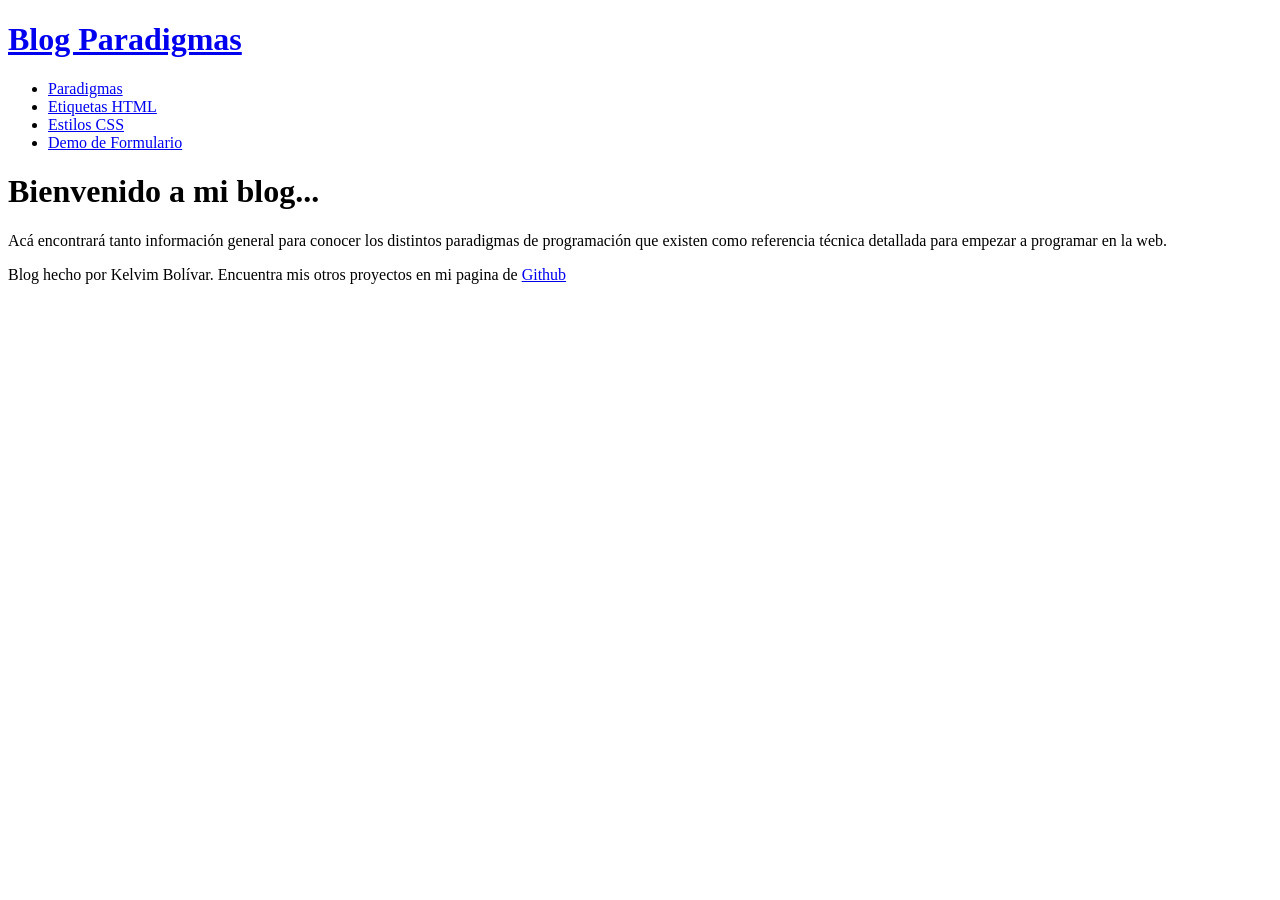
==== index.html @ 63c3ee01 "Set up basic structure" ====
<!DOCTYPE html>
<html lang="en">
  <head>
    <meta charset="UTF-8" />
    <meta name="viewport" content="width=device-width, initial-scale=1.0" />
    <link rel="stylesheet" href="./estilos/index.css" />
    <title>Inicio - Blog Paradigmas</title>
  </head>
  <body>
    <header>
      <h1><a href="./index.html">Blog Paradigmas</a></h1>
      <ul>
        <li><a href="./articulos/paradigmas.html">Paradigmas</a></li>
        <li><a href="./articulos/etiquetas.html">Etiquetas HTML</a></li>
        <li><a href="./articulos/estilos.html">Estilos CSS</a></li>
        <li><a href="./articulos/formulario.html">Demo de Formulario</a></li>
      </ul>
    </header>
    <main>
      <h1>Bienvenido a mi blog...</h1>
      <p>
        Acá encontrará tanto información general para conocer los distintos
        paradigmas de programación que existen como referencia técnica detallada
        para empezar a programar en la web.
      </p>
    </main>
    <footer>
      <p>
        Blog hecho por Kelvim Bolívar. Encuentra mis otros proyectos en mi
        pagina de <a href="https://github.com/rip-the-slit/">Github</a>
      </p>
    </footer>
  </body>
</html>
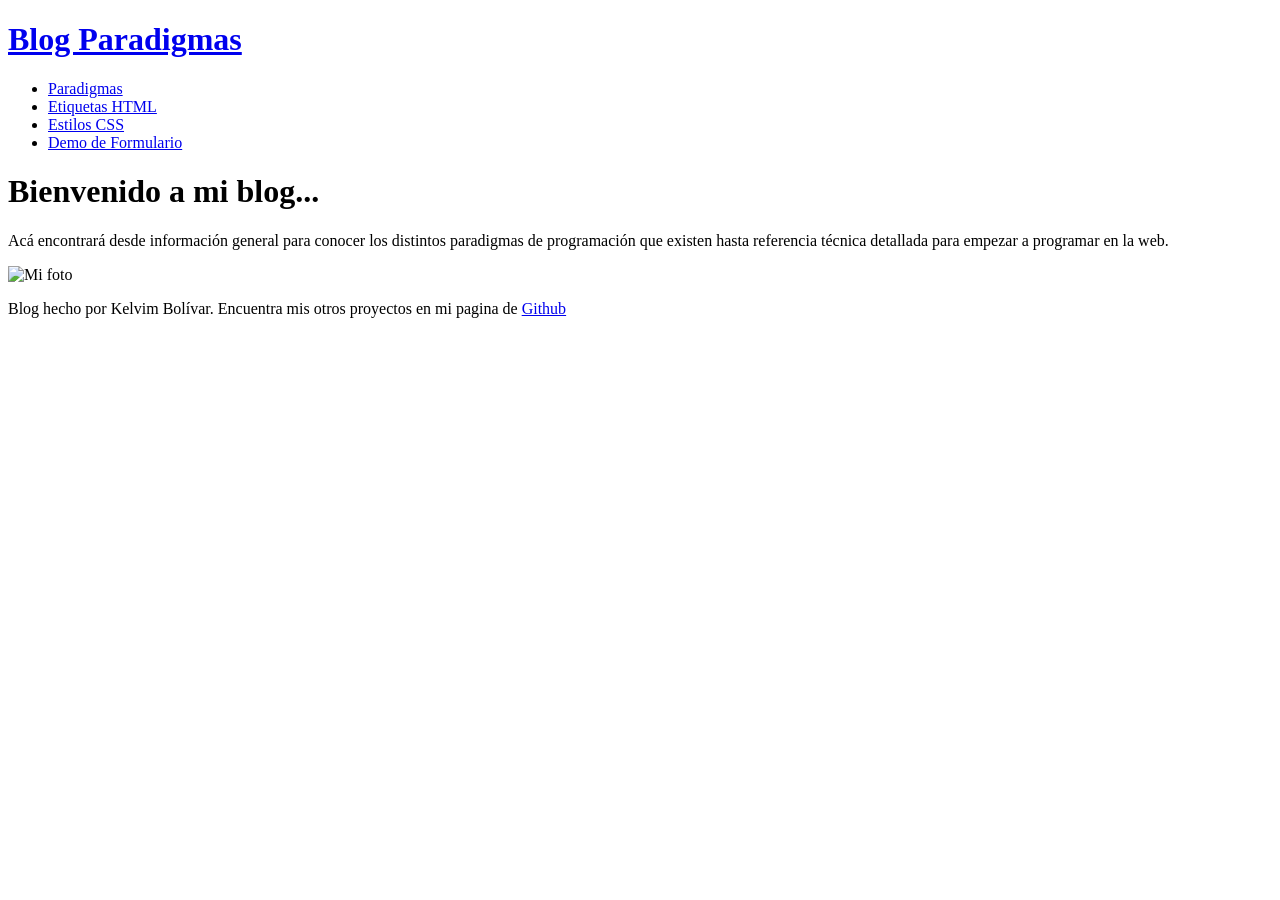
==== commit 55cf9023: "Agregar contenidos" ====
--- a/index.html
+++ b/index.html
@@ -19,16 +19,19 @@
     <main>
       <h1>Bienvenido a mi blog...</h1>
       <p>
-        Acá encontrará tanto información general para conocer los distintos
-        paradigmas de programación que existen como referencia técnica detallada
+        Acá encontrará desde información general para conocer los distintos
+        paradigmas de programación que existen hasta referencia técnica detallada
         para empezar a programar en la web.
       </p>
     </main>
     <footer>
-      <p>
-        Blog hecho por Kelvim Bolívar. Encuentra mis otros proyectos en mi
-        pagina de <a href="https://github.com/rip-the-slit/">Github</a>
-      </p>
+      <div>
+        <img src="https://avatars.githubusercontent.com/u/171191896?v=4" alt="Mi foto">
+        <p>
+          Blog hecho por Kelvim Bolívar. Encuentra mis otros proyectos en mi
+          pagina de <a href="https://github.com/rip-the-slit/">Github</a>
+        </p>
+      </div>
     </footer>
   </body>
 </html>
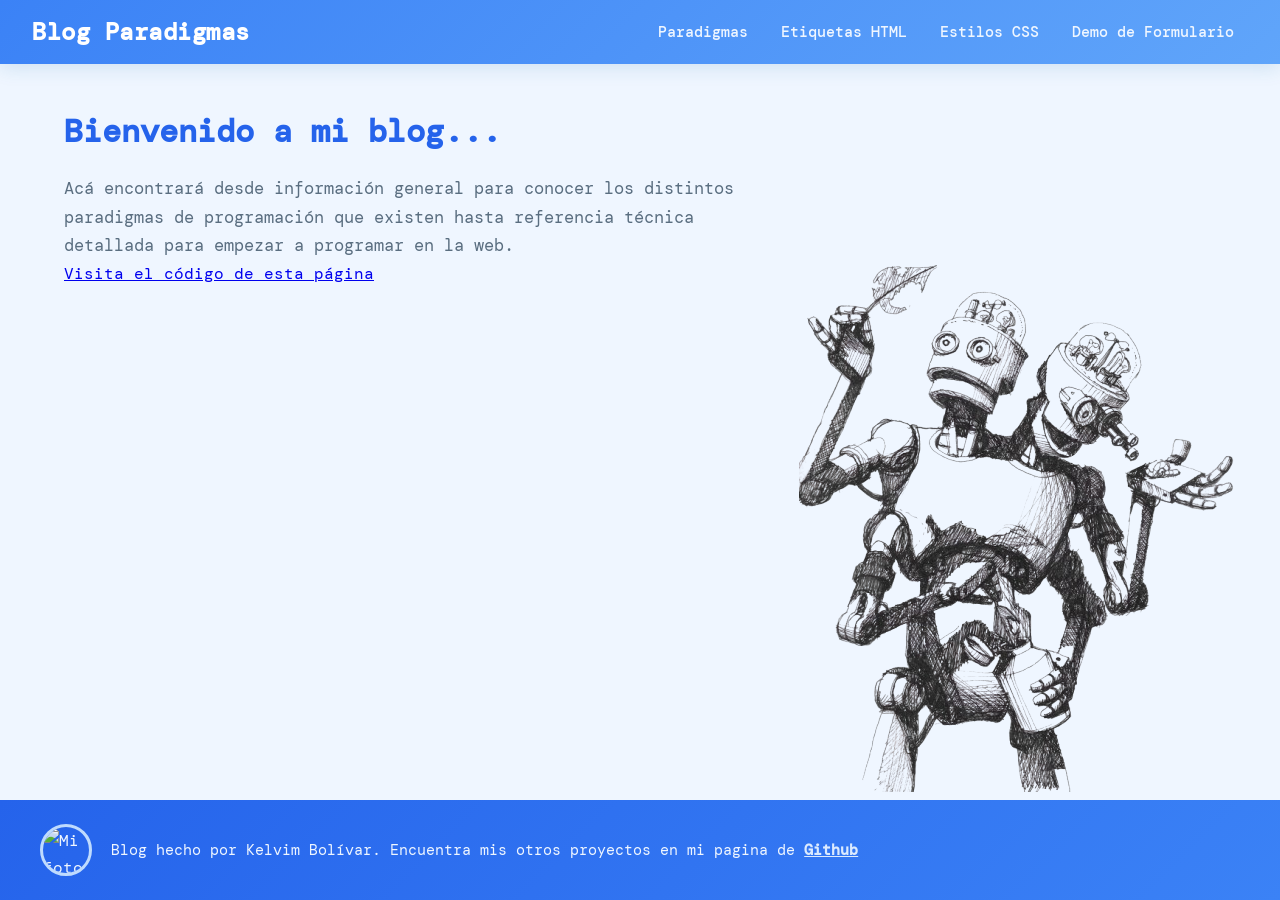
==== commit d9e816b3: "Agregar estilos" ====
--- a/index.html
+++ b/index.html
@@ -4,6 +4,12 @@
     <meta charset="UTF-8" />
     <meta name="viewport" content="width=device-width, initial-scale=1.0" />
     <link rel="stylesheet" href="./estilos/index.css" />
+    <link rel="preconnect" href="https://fonts.googleapis.com" />
+    <link rel="preconnect" href="https://fonts.gstatic.com" crossorigin />
+    <link
+      href="https://fonts.googleapis.com/css2?family=DM+Mono:ital,wght@0,300;0,400;0,500;1,300;1,400;1,500&display=swap"
+      rel="stylesheet"
+    />
     <title>Inicio - Blog Paradigmas</title>
   </head>
   <body>
@@ -20,13 +26,18 @@
       <h1>Bienvenido a mi blog...</h1>
       <p>
         Acá encontrará desde información general para conocer los distintos
-        paradigmas de programación que existen hasta referencia técnica detallada
-        para empezar a programar en la web.
+        paradigmas de programación que existen hasta referencia técnica
+        detallada para empezar a programar en la web.
       </p>
+      <a href="https://github.com/rip-the-slit/blog-paradigmas">Visita el código de esta página</a>
+      <img id="imagen-inicio" src="./multimedia/imagen_inicio.png" alt="">
     </main>
     <footer>
       <div>
-        <img src="https://avatars.githubusercontent.com/u/171191896?v=4" alt="Mi foto">
+        <img
+          src="https://avatars.githubusercontent.com/u/171191896?v=4"
+          alt="Mi foto"
+        />
         <p>
           Blog hecho por Kelvim Bolívar. Encuentra mis otros proyectos en mi
           pagina de <a href="https://github.com/rip-the-slit/">Github</a>
--- a/estilos/index.css
+++ b/estilos/index.css
@@ -0,0 +1,451 @@
+*,
+*::before,
+*::after {
+  box-sizing: border-box;
+  margin: 0;
+  padding: 0;
+  font-family: "DM Mono", monospace;
+}
+
+:root {
+  --blue-lightest: #eff6ff;
+  --blue-light: #dbeafe;
+  --blue-mid: #bfdbfe;
+  --blue-main: #60a5fa;
+  --blue-dark: #3b82f6;
+  --blue-darker: #2563eb;
+  --text-main: #1e40af;
+  --text-muted: #5a6e80;
+  --white: #ffffff;
+  --shadow-sm: 0 2px 8px rgba(30, 111, 168, 0.1);
+  --shadow-md: 0 4px 18px rgba(30, 111, 168, 0.15);
+  --radius: 10px;
+  --font: "Segoe UI", system-ui, -apple-system, sans-serif;
+}
+
+html {
+  scroll-behavior: smooth;
+}
+
+body {
+  font-family: var(--font);
+  background-color: var(--blue-lightest);
+  color: var(--text-main);
+  line-height: 1.7;
+  min-height: 100vh;
+  display: flex;
+  flex-direction: column;
+}
+
+::-webkit-scrollbar {
+    width: 6px;
+  }
+::-webkit-scrollbar-track {
+    background: var(--blue-light);
+  }
+::-webkit-scrollbar-thumb {
+    background: var(--blue-main);
+    border-radius: 4px;
+  }
+
+a[download] {
+  color: var(--blue-main);
+}
+
+a[download]::after {
+  content: "";
+  margin-left: 0.5rem;
+  display: inline-block;
+  width: 15px;
+  height: 12px;
+  background-image: url("https://files.softicons.com/download/toolbar-icons/mono-general-icons-by-custom-icon-design/png/256x256/save.png");
+  background-size: contain;
+  background-repeat: no-repeat;
+}
+
+#imagen-inicio {
+  position: absolute;
+  right: 0;
+  bottom: -2rem;
+}
+
+header {
+  background: linear-gradient(
+    135deg,
+    var(--blue-dark) 0%,
+    var(--blue-main) 100%
+  );
+  color: var(--white);
+  padding: 0 2rem;
+  display: flex;
+  align-items: center;
+  justify-content: space-between;
+  flex-wrap: wrap;
+  gap: 1rem;
+  box-shadow: var(--shadow-md);
+  position: sticky;
+  top: 0;
+  z-index: 100;
+  min-height: 64px;
+}
+
+header h1 {
+  font-size: 1.5rem;
+  font-weight: 700;
+  letter-spacing: 0.5px;
+}
+
+header h1 a {
+  color: var(--white);
+  text-decoration: none;
+  transition: opacity 0.2s;
+}
+
+header h1 a:hover {
+  opacity: 0.85;
+}
+
+header ul {
+  list-style: none;
+  display: flex;
+  flex-wrap: wrap;
+  gap: 0.25rem;
+}
+
+header ul li a {
+  color: var(--blue-lightest);
+  text-decoration: none;
+  padding: 0.45rem 0.9rem;
+  border-radius: 6px;
+  font-size: 0.92rem;
+  font-weight: 500;
+  transition: background 0.2s, color 0.2s;
+}
+
+header ul li a:hover {
+  background: rgba(255, 255, 255, 0.2);
+  color: var(--white);
+}
+
+main {
+  position: relative;
+  flex: 1;
+  width: 100%;
+  max-width: 1200px;
+  margin: 2.5rem auto;
+  padding: 0 1.5rem;
+}
+
+main:has(.toc) {
+  display: grid;
+  grid-template-columns: 260px 1fr;
+  gap: 2rem;
+  align-items: start;
+}
+
+main:has(.modulo-interactivo) {
+  display: block;
+}
+
+article {
+  background: var(--white);
+  border-radius: var(--radius);
+  padding: 2.5rem 2.8rem;
+  box-shadow: var(--shadow-sm);
+  min-width: 0;
+}
+
+article h1 {
+  font-size: 2rem;
+  color: var(--blue-darker);
+  margin-bottom: 1.2rem;
+  padding-bottom: 0.6rem;
+  border-bottom: 3px solid var(--blue-light);
+  scroll-margin-top: 80px;
+}
+
+article h2 {
+  font-size: 1.45rem;
+  color: var(--blue-dark);
+  margin-top: 2.2rem;
+  margin-bottom: 0.8rem;
+  padding-bottom: 0.4rem;
+  border-bottom: 2px solid var(--blue-lightest);
+  scroll-margin-top: 80px;
+}
+
+article h3 {
+  font-size: 1.15rem;
+  color: var(--blue-main);
+  margin-top: 1.6rem;
+  margin-bottom: 0.6rem;
+  scroll-margin-top: 80px;
+}
+
+article p {
+  margin-bottom: 1rem;
+  color: var(--text-main);
+  text-align: justify;
+  text-indent: 1rem;
+}
+
+article ul,
+article ol {
+  margin: 0.8rem 0 1.2rem 1.6rem;
+}
+
+article li {
+  margin-bottom: 0.45rem;
+}
+
+article strong {
+  color: var(--blue-darker);
+}
+
+article a {
+  color: var(--blue-main);
+  text-decoration: underline;
+  transition: color 0.2s;
+}
+
+article a:hover {
+  color: var(--blue-darker);
+}
+
+article pre {
+  background: #f0f7fd;
+  border: 1px solid var(--blue-light);
+  border-radius: 8px;
+  padding: 1.2rem 1.5rem;
+  overflow-x: auto;
+  font-size: 0.88rem;
+  line-height: 1.6;
+  margin: 1.2rem 0;
+}
+
+article code {
+  font-family: "Fira Code", "Consolas", monospace;
+  font-size: 0.88em;
+  background: #e8f4fb;
+  border-radius: 4px;
+  padding: 0.15em 0.4em;
+  color: var(--blue-darker);
+}
+
+article pre code {
+  background: transparent;
+  padding: 0;
+  color: inherit;
+}
+
+
+div:has(.toc) {
+  position: sticky;
+  top: 80px;
+}
+
+.toc {
+  background: var(--white);
+  border: 1px solid var(--blue-light);
+  border-radius: var(--radius);
+  padding: 1.5rem;
+  box-shadow: var(--shadow-sm);
+  max-height: calc(100vh - 150px);
+  overflow-y: auto;
+  font-size: 0.9rem;
+  margin-bottom: 0.6rem;
+}
+
+.toc h2 {
+  font-size: 1rem;
+  color: var(--blue-darker);
+  text-transform: uppercase;
+  letter-spacing: 1px;
+  margin-top: 0;
+  margin-bottom: 1rem;
+  padding-bottom: 0.5rem;
+  border-bottom: 2px solid var(--blue-light);
+}
+
+.toc ul {
+  list-style: none;
+  padding-left: 0;
+}
+
+.toc ul ul {
+  padding-left: 1.1rem;
+  margin-top: 0.3rem;
+  border-left: 2px solid var(--blue-light);
+}
+
+.toc li {
+  margin-bottom: 0.35rem;
+}
+
+.toc a {
+  color: var(--blue-dark);
+  text-decoration: none;
+  border-radius: 4px;
+  padding: 0.1rem 0.3rem;
+  display: inline-block;
+  transition: background 0.2s, color 0.2s;
+}
+
+.toc a:hover {
+  background: var(--blue-light);
+  color: var(--blue-darker);
+}
+
+figure {
+  margin: 2rem 0;
+  text-align: center;
+}
+
+figure img {
+  max-width: 100%;
+  height: auto;
+  border-radius: var(--radius);
+  box-shadow: var(--shadow-md);
+  border: 2px solid var(--blue-light);
+}
+
+figcaption {
+  font-size: 0.88em;
+  color: var(--text-muted);
+  margin-top: 0.6rem;
+  font-style: italic;
+}
+
+.interactive-keyword {
+  display: inline;
+  position: relative;
+}
+
+.interactive-keyword .tooltip {
+  cursor: pointer;
+  color: var(--blue-main);
+  text-decoration: underline dotted;
+  font-weight: 600;
+  list-style: none;
+  transition: color 0.2s;
+}
+
+.interactive-keyword .description {
+  display: none;
+}
+
+.interactive-keyword .tooltip:hover {
+  color: var(--blue-darker);
+}
+
+.interactive-keyword .tooltip:hover ~ .description {
+  position: absolute;
+  display: block;
+  padding: 0.7rem 1rem;
+  width: 30rem;
+  margin: 0.6rem 0;
+  background: #dff0fa;
+  border-left: 4px solid var(--blue-main);
+  border-radius: 6px;
+  color: var(--text-main);
+  font-size: 0.93em;
+  font-style: normal;
+}
+
+main > h1:first-child {
+  font-size: 2rem;
+  color: var(--blue-darker);
+  margin-bottom: 1rem;
+}
+
+main > p {
+  font-size: 1.05rem;
+  color: var(--text-muted);
+  max-width: 680px;
+}
+
+footer {
+  background: linear-gradient(
+    135deg,
+    var(--blue-darker) 0%,
+    var(--blue-dark) 100%
+  );
+  color: var(--blue-lightest);
+  padding: 1.5rem 2rem;
+  margin-top: auto;
+}
+
+footer > div {
+  max-width: 1200px;
+  margin: 0 auto;
+  display: flex;
+  align-items: center;
+  gap: 1.2rem;
+}
+
+footer img {
+  width: 52px;
+  height: 52px;
+  border-radius: 50%;
+  border: 3px solid var(--blue-mid);
+  object-fit: cover;
+  flex-shrink: 0;
+}
+
+footer p {
+  font-size: 0.93rem;
+  line-height: 1.5;
+}
+
+footer a {
+  color: var(--blue-light);
+  font-weight: 600;
+  text-decoration: underline;
+  transition: color 0.2s;
+}
+
+footer a:hover {
+  color: var(--white);
+}
+
+@media (max-width: 900px) {
+  main:has(.toc) {
+    grid-template-columns: 1fr;
+  }
+
+  .toc {
+    position: static;
+    max-height: none;
+  }
+
+  article {
+    padding: 1.5rem 1.2rem;
+  }
+}
+
+@media (max-width: 600px) {
+  header {
+    flex-direction: column;
+    align-items: flex-start;
+    padding: 0.8rem 1rem;
+  }
+
+  header ul {
+    gap: 0.1rem;
+  }
+
+  header ul li a {
+    padding: 0.35rem 0.6rem;
+    font-size: 0.85rem;
+  }
+
+  main {
+    padding: 0 0.8rem;
+    margin: 1.2rem auto;
+  }
+
+  footer > div {
+    flex-direction: column;
+    text-align: center;
+  }
+}
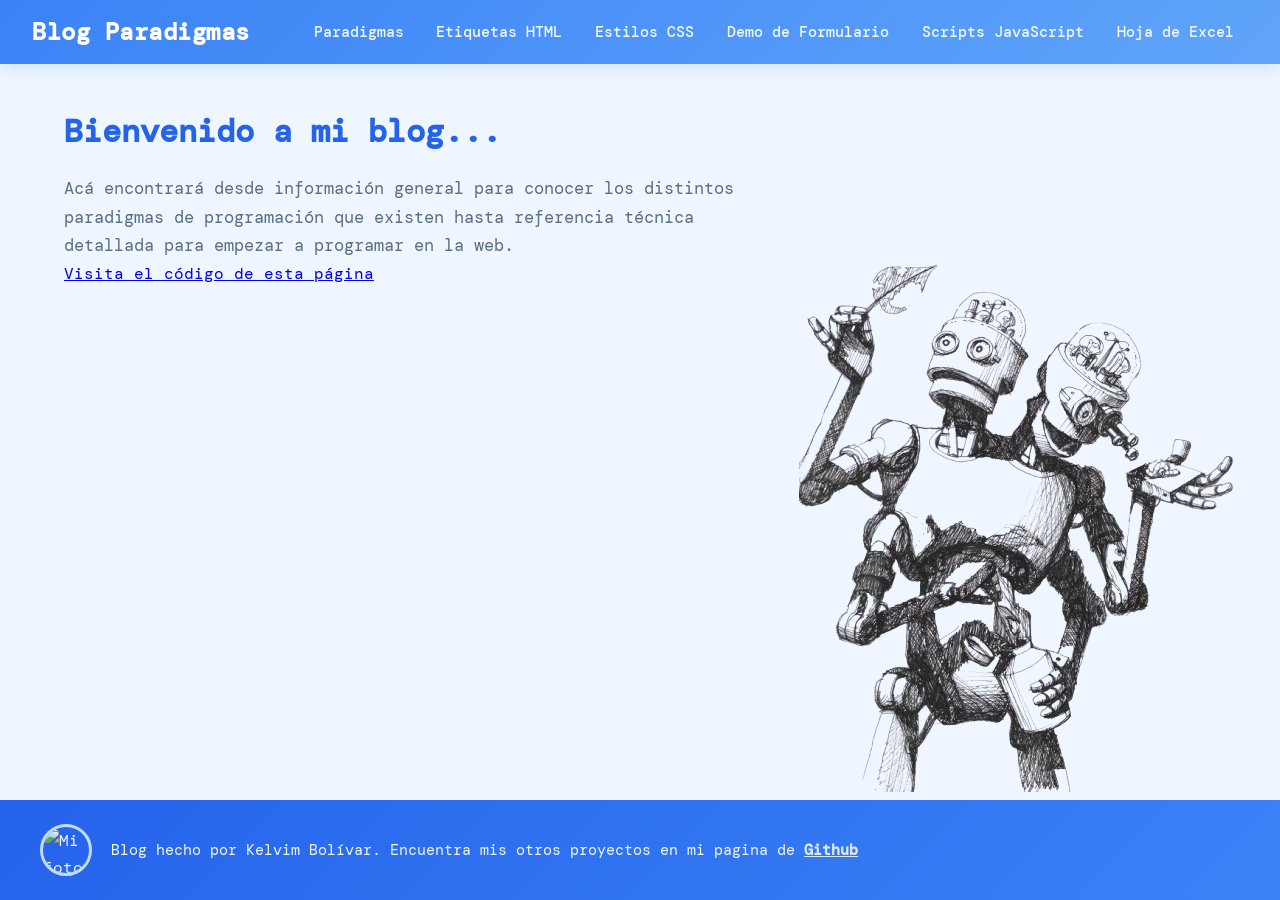
==== commit bff3e966: "Agregar contenido de artículo sobre JavaScript" ====
--- a/index.html
+++ b/index.html
@@ -20,6 +20,8 @@
         <li><a href="./articulos/etiquetas.html">Etiquetas HTML</a></li>
         <li><a href="./articulos/estilos.html">Estilos CSS</a></li>
         <li><a href="./articulos/formulario.html">Demo de Formulario</a></li>
+        <li><a href="./articulos/scripts.html">Scripts JavaScript</a></li>
+        <li><a href="./articulos/hoja_excel.html">Hoja de Excel</a></li>
       </ul>
     </header>
     <main>
--- a/estilos/index.css
+++ b/estilos/index.css
@@ -38,15 +38,17 @@
 }
 
 ::-webkit-scrollbar {
-    width: 6px;
-  }
+  width: 6px;
+}
+
 ::-webkit-scrollbar-track {
-    background: var(--blue-light);
-  }
+  background: var(--blue-light);
+}
+
 ::-webkit-scrollbar-thumb {
-    background: var(--blue-main);
-    border-radius: 4px;
-  }
+  background: var(--blue-main);
+  border-radius: 4px;
+}
 
 a[download] {
   color: var(--blue-main);
@@ -70,11 +72,9 @@
 }
 
 header {
-  background: linear-gradient(
-    135deg,
-    var(--blue-dark) 0%,
-    var(--blue-main) 100%
-  );
+  background: linear-gradient(135deg,
+      var(--blue-dark) 0%,
+      var(--blue-main) 100%);
   color: var(--white);
   padding: 0 2rem;
   display: flex;
@@ -238,6 +238,32 @@
   color: inherit;
 }
 
+article pre .keyword {
+  color: #c586c0;
+  font-weight: 500;
+}
+
+article pre .string {
+  color: #ce9178;
+}
+
+article pre .function {
+  color: #dcdcaa;
+}
+
+article pre .variable {
+  color: #9cdcfe;
+}
+
+article pre .number {
+  color: #b5cea8;
+}
+
+article pre .comment {
+  color: #6a9955;
+  font-style: italic;
+}
+
 
 div:has(.toc) {
   position: sticky;
@@ -338,7 +364,7 @@
   color: var(--blue-darker);
 }
 
-.interactive-keyword .tooltip:hover ~ .description {
+.interactive-keyword .tooltip:hover~.description {
   position: absolute;
   display: block;
   padding: 0.7rem 1rem;
@@ -352,30 +378,28 @@
   font-style: normal;
 }
 
-main > h1:first-child {
+main>h1:first-child {
   font-size: 2rem;
   color: var(--blue-darker);
   margin-bottom: 1rem;
 }
 
-main > p {
+main>p {
   font-size: 1.05rem;
   color: var(--text-muted);
   max-width: 680px;
 }
 
 footer {
-  background: linear-gradient(
-    135deg,
-    var(--blue-darker) 0%,
-    var(--blue-dark) 100%
-  );
+  background: linear-gradient(135deg,
+      var(--blue-darker) 0%,
+      var(--blue-dark) 100%);
   color: var(--blue-lightest);
   padding: 1.5rem 2rem;
   margin-top: auto;
 }
 
-footer > div {
+footer>div {
   max-width: 1200px;
   margin: 0 auto;
   display: flex;
@@ -444,8 +468,8 @@
     margin: 1.2rem auto;
   }
 
-  footer > div {
+  footer>div {
     flex-direction: column;
     text-align: center;
   }
-}
+}
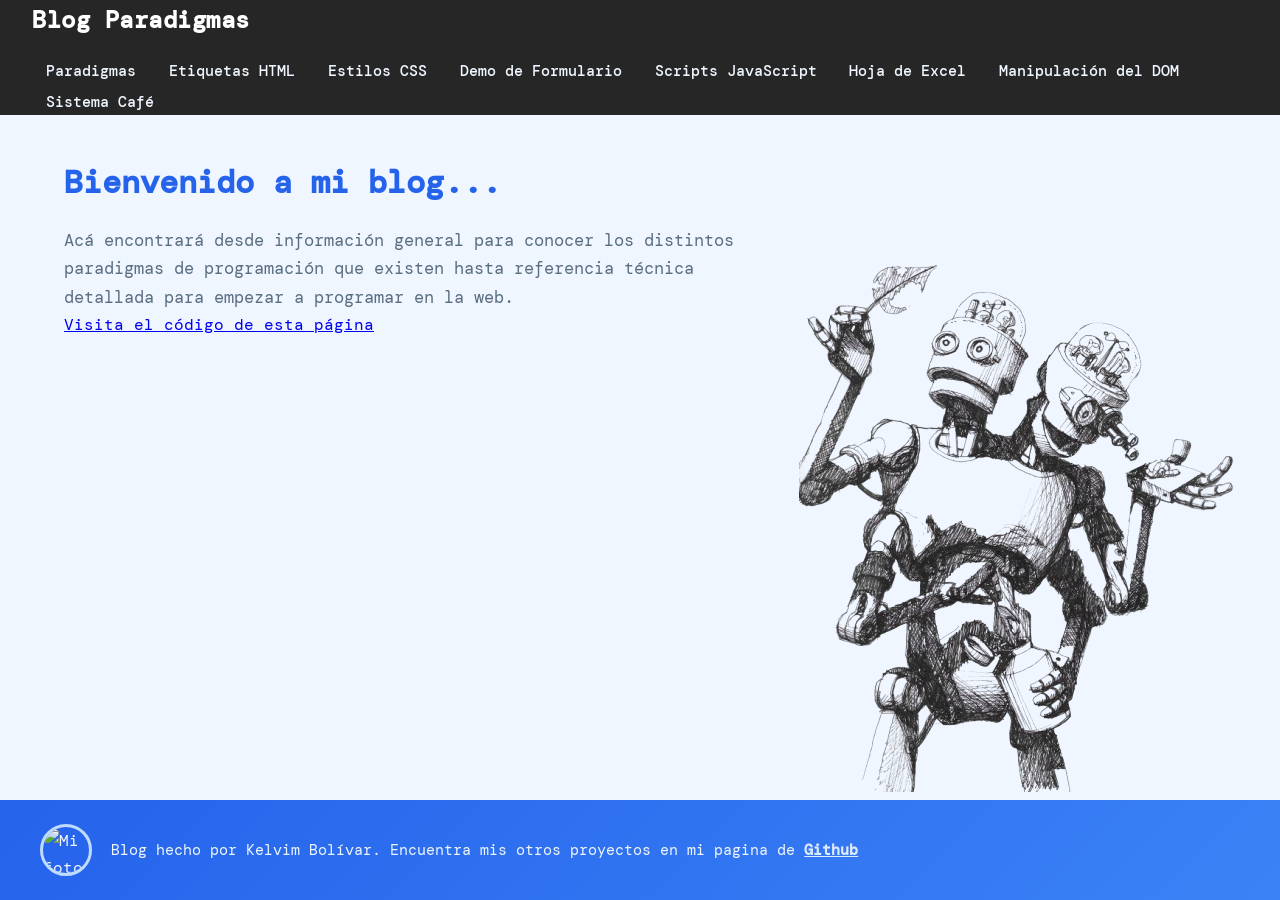
==== commit b2fb21fd: "Agregar secciones sobre el DOM" ====
--- a/index.html
+++ b/index.html
@@ -13,6 +13,8 @@
     <title>Inicio - Blog Paradigmas</title>
   </head>
   <body>
+  <script>
+  </script>
     <header>
       <h1><a href="./index.html">Blog Paradigmas</a></h1>
       <ul>
@@ -22,6 +24,8 @@
         <li><a href="./articulos/formulario.html">Demo de Formulario</a></li>
         <li><a href="./articulos/scripts.html">Scripts JavaScript</a></li>
         <li><a href="./articulos/hoja_excel.html">Hoja de Excel</a></li>
+        <li><a href="./articulos/dom.html">Manipulación del DOM</a></li>
+        <li><a href="./articulos/sistema_cafe.html">Sistema Café</a></li>
       </ul>
     </header>
     <main>
--- a/estilos/index.css
+++ b/estilos/index.css
@@ -14,7 +14,7 @@
   --blue-main: #60a5fa;
   --blue-dark: #3b82f6;
   --blue-darker: #2563eb;
-  --text-main: #1e40af;
+  --text-main:   box-shadow: var(--shadow-md);
   --text-muted: #5a6e80;
   --white: #ffffff;
   --shadow-sm: 0 2px 8px rgba(30, 111, 168, 0.1);
@@ -72,9 +72,7 @@
 }
 
 header {
-  background: linear-gradient(135deg,
-      var(--blue-dark) 0%,
-      var(--blue-main) 100%);
+  background: #262626;
   color: var(--white);
   padding: 0 2rem;
   display: flex;
@@ -82,7 +80,6 @@
   justify-content: space-between;
   flex-wrap: wrap;
   gap: 1rem;
-  box-shadow: var(--shadow-md);
   position: sticky;
   top: 0;
   z-index: 100;
@@ -239,28 +236,28 @@
 }
 
 article pre .keyword {
-  color: #c586c0;
+  color: #f472b6;
   font-weight: 500;
 }
 
 article pre .string {
-  color: #ce9178;
+  color: #fb923c;
 }
 
 article pre .function {
-  color: #dcdcaa;
+  color: #fbbf24;
 }
 
 article pre .variable {
-  color: #9cdcfe;
+  color: #60a5fa;
 }
 
 article pre .number {
-  color: #b5cea8;
+  color: #86efac;
 }
 
 article pre .comment {
-  color: #6a9955;
+  color: #22c55e;
   font-style: italic;
 }
 
@@ -344,7 +341,6 @@
 
 .interactive-keyword {
   display: inline;
-  position: relative;
 }
 
 .interactive-keyword .tooltip {
@@ -354,6 +350,7 @@
   font-weight: 600;
   list-style: none;
   transition: color 0.2s;
+  position: relative;
 }
 
 .interactive-keyword .description {
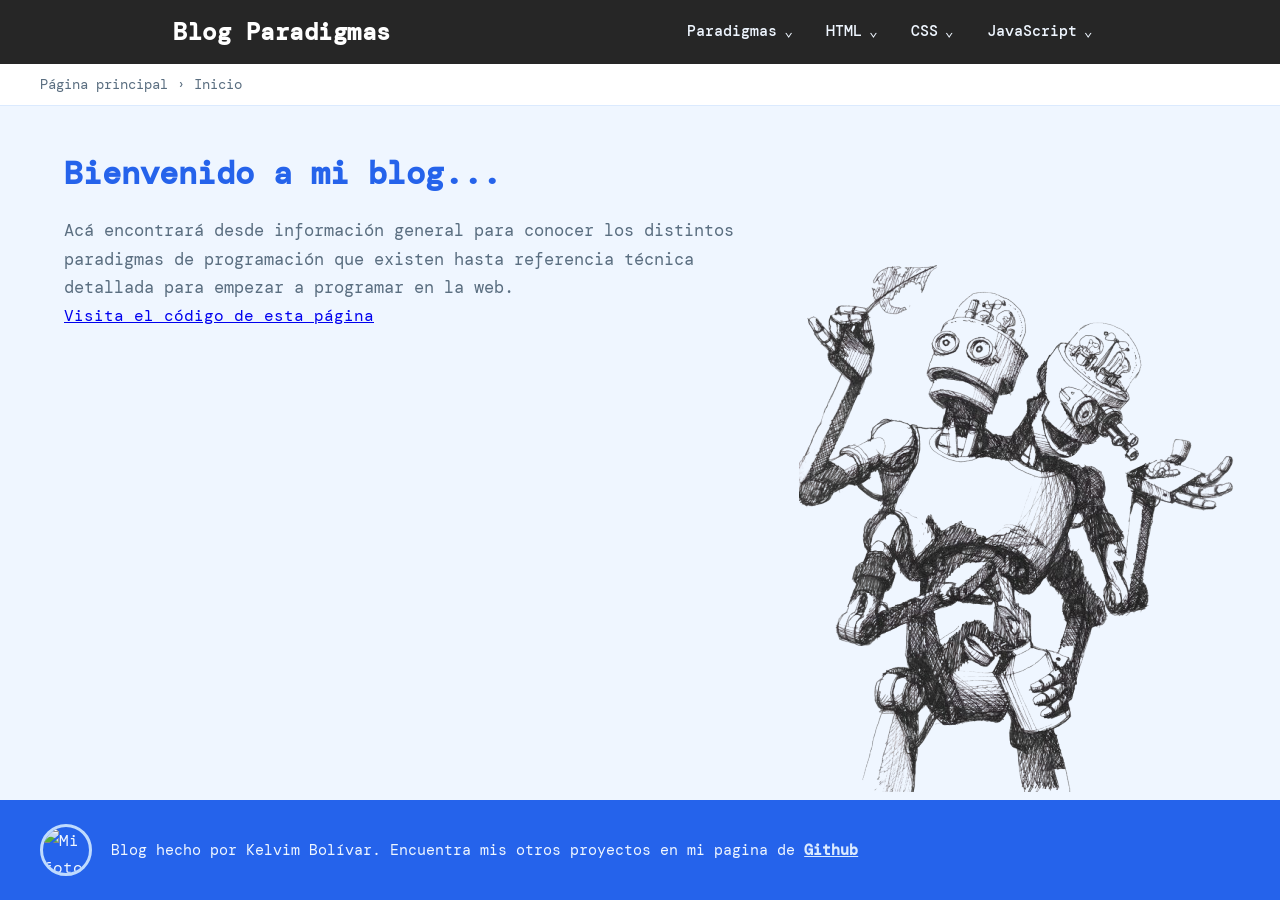
==== commit 0c9b49e5: "Agrupar temas en barra de navegación" ====
--- a/index.html
+++ b/index.html
@@ -17,17 +17,16 @@
   </script>
     <header>
       <h1><a href="./index.html">Blog Paradigmas</a></h1>
-      <ul>
-        <li><a href="./articulos/paradigmas.html">Paradigmas</a></li>
-        <li><a href="./articulos/etiquetas.html">Etiquetas HTML</a></li>
-        <li><a href="./articulos/estilos.html">Estilos CSS</a></li>
-        <li><a href="./articulos/formulario.html">Demo de Formulario</a></li>
-        <li><a href="./articulos/scripts.html">Scripts JavaScript</a></li>
-        <li><a href="./articulos/hoja_excel.html">Hoja de Excel</a></li>
-        <li><a href="./articulos/dom.html">Manipulación del DOM</a></li>
-        <li><a href="./articulos/sistema_cafe.html">Sistema Café</a></li>
-      </ul>
+      <nav aria-label="Navegación principal">
+        <ul class="nav-menu">
+          <li class="nav-dropdown"><button class="nav-toggle" type="button">Paradigmas</button><ul class="nav-submenu"><li><a href="./articulos/paradigmas.html">Paradigmas</a></li></ul></li>
+          <li class="nav-dropdown"><button class="nav-toggle" type="button">HTML</button><ul class="nav-submenu"><li><a href="./articulos/etiquetas.html">Etiquetas</a></li><li><a href="./articulos/formulario.html">Formulario</a></li></ul></li>
+          <li class="nav-dropdown"><button class="nav-toggle" type="button">CSS</button><ul class="nav-submenu"><li><a href="./articulos/estilos.html">Estilos</a></li></ul></li>
+          <li class="nav-dropdown"><button class="nav-toggle" type="button">JavaScript</button><ul class="nav-submenu"><li><a href="./articulos/scripts.html">Scripts</a></li><li><a href="./articulos/dom.html">Manipulación del DOM</a></li><li><a href="./articulos/hoja_excel.html">Hoja de Excel</a></li><li><a href="./articulos/sistema_cafe.html">Sistema Café</a></li></ul></li>
+        </ul>
+      </nav>
     </header>
+    <nav class="breadcrumbs" aria-label="Migas de pan"><span>Página principal</span><span aria-hidden="true">›</span><span aria-current="page">Inicio</span></nav>
     <main>
       <h1>Bienvenido a mi blog...</h1>
       <p>
--- a/estilos/index.css
+++ b/estilos/index.css
@@ -79,17 +79,18 @@
   align-items: center;
   justify-content: space-between;
   flex-wrap: wrap;
-  gap: 1rem;
   position: sticky;
   top: 0;
   z-index: 100;
   min-height: 64px;
+  padding-block: .5rem;
 }
 
 header h1 {
   font-size: 1.5rem;
   font-weight: 700;
   letter-spacing: 0.5px;
+  margin: auto;
 }
 
 header h1 a {
@@ -107,6 +108,7 @@
   display: flex;
   flex-wrap: wrap;
   gap: 0.25rem;
+  margin: auto;
 }
 
 header ul li a {
@@ -388,9 +390,7 @@
 }
 
 footer {
-  background: linear-gradient(135deg,
-      var(--blue-darker) 0%,
-      var(--blue-dark) 100%);
+  background: var(--blue-darker);
   color: var(--blue-lightest);
   padding: 1.5rem 2rem;
   margin-top: auto;
@@ -469,4 +469,17 @@
     flex-direction: column;
     text-align: center;
   }
-}+}
+/* Menú principal agrupado */
+header nav { margin: auto; }
+header .nav-menu { margin: 0; }
+header .nav-dropdown { position: relative; }
+header .nav-toggle { color: var(--blue-lightest); background: transparent; border: 0; cursor: pointer; padding: .45rem .9rem; border-radius: 6px; font: inherit; font-size: .92rem; font-weight: 500; }
+header .nav-toggle::after { content: "⌄"; margin-left: .45rem; }
+header .nav-dropdown:focus-within > .nav-toggle, header .nav-toggle:hover { background: rgba(255,255,255,.2); color: var(--white); }
+header .nav-submenu { display: none; position: absolute; top: calc(100% + .3rem); right: 0; width: max-content; min-width: 13rem; padding: .5rem; background: #262626; border: 1px solid #3c3c3c; border-radius: 8px; box-shadow: var(--shadow-md); }
+header .nav-dropdown:focus-within > .nav-submenu { display: grid; gap: .15rem; }
+header .nav-submenu li a { display: block; }
+.breadcrumbs { display: flex; gap: .55rem; align-items: center; padding: .55rem max(1rem, calc((100% - 1200px) / 2)); background: var(--white); border-bottom: 1px solid var(--blue-light); color: var(--text-muted); font-size: .85rem; }
+.breadcrumbs a { color: var(--blue-dark); }
+@media (max-width: 600px) { header nav { width: 100%; } header .nav-menu { width: 100%; } header .nav-submenu { position: static; width: 100%; margin-top: .3rem; } }
